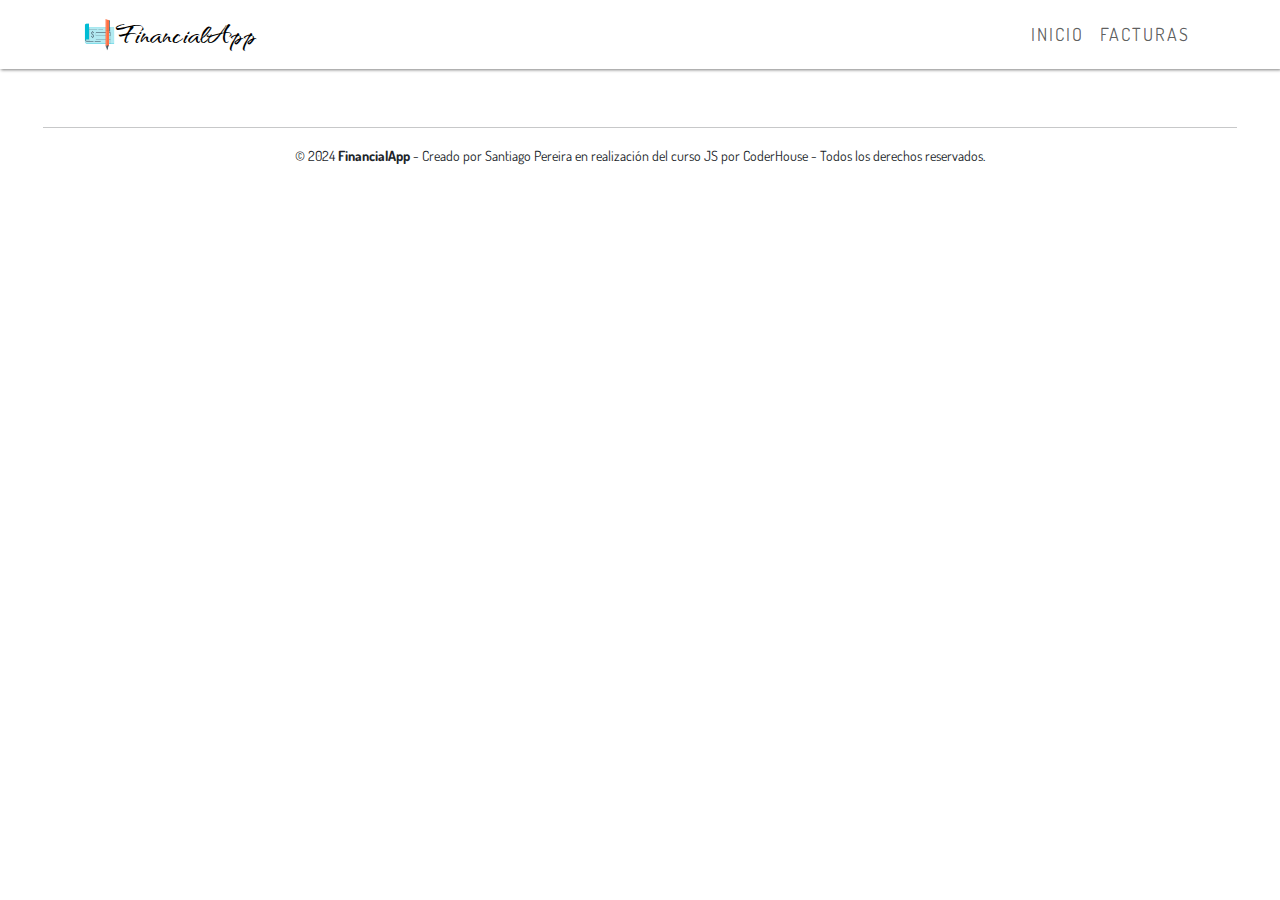
==== pages/facturas.html @ b18df848 "Checkpoint 5" ====
<!DOCTYPE html>
<html lang="es">

<head>
    <meta charset="UTF-8">
    <meta name="viewport" content="width=device-width, initial-scale=1.0">
    <title>Facturas | FinancialApp</title>
    <link rel="shortcut icon" href="../multimedia/logo.ico" type="image/x-icon">
    <!-- Meta Description -->
    <meta name="description" content="Aplicación web para gestión de finanzas personales.">
    <!-- Meta Keywords -->
    <meta name="keywords"
        content="Gestión de capital, Gestión de fondos, Control de ingresos y gastos, Administra tu dinero, Finanzas">
    <!-- Fuentes -->
    <link rel="preconnect" href="https://fonts.googleapis.com">
    <link rel="preconnect" href="https://fonts.gstatic.com" crossorigin>
    <link href="https://fonts.googleapis.com/css2?family=Dosis:wght@200..800&display=swap" rel="stylesheet">
    <link href="https://fonts.googleapis.com/css2?family=Qwitcher+Grypen:wght@400;700&display=swap" rel="stylesheet">
    <!-- Bootstrap CSS -->
    <link href="https://cdn.jsdelivr.net/npm/bootstrap@5.3.3/dist/css/bootstrap.min.css" rel="stylesheet"
        integrity="sha384-QWTKZyjpPEjISv5WaRU9OFeRpok6YctnYmDr5pNlyT2bRjXh0JMhjY6hW+ALEwIH" crossorigin="anonymous">
    <!-- Icons -->
    <link rel="stylesheet"
        href="https://fonts.googleapis.com/css2?family=Material+Symbols+Outlined:opsz,wght,FILL,GRAD@20..48,100..700,0..1,-50..200" />
    <!-- Bootstrap JS -->
    <script defer src="https://cdn.jsdelivr.net/npm/bootstrap@5.3.3/dist/js/bootstrap.bundle.min.js"
        integrity="sha384-YvpcrYf0tY3lHB60NNkmXc5s9fDVZLESaAA55NDzOxhy9GkcIdslK1eN7N6jIeHz"
        crossorigin="anonymous"></script>
    <!-- CSS -->
    <link rel="stylesheet" href="../styles/styles.css">
    <!-- JS -->
    <script defer src="../js/scripts.js"></script>
</head>

<body>
    <header class="container-fluid">
        <nav class="navbar navbar-expand-md">
            <div class="container-lg">
                <a class="navbar-brand logo" href="../index.html">
                    <img src="../multimedia/logo.png" width="35" height="35" alt="Logo de la aplicación"
                        class="d-inline-block align-text-bottom">
                    FinancialApp
                </a>
                <button class="navbar-toggler" type="button" data-bs-toggle="collapse" data-bs-target="#navbarMenu"
                    aria-controls="navbarMenu" aria-expanded="false" aria-label="Toggle navigation">
                    <span class="navbar-toggler-icon"></span>
                </button>
                <div class="collapse navbar-collapse justify-content-end" id="navbarMenu">
                    <ul class="navbar-nav mb-2 mb-md-0">
                        <li class="nav-item">
                            <a class="nav-link" href="../index.html">INICIO</a>
                        </li>
                        <li class="nav-item">
                            <a class="nav-link" href="./facturas.html">FACTURAS</a>
                        </li>
                        <!-- <li class="nav-item">
                            <a class="nav-link" href="./pages/2.html">PAGE2</a>
                        </li> -->
                    </ul>
                </div>
            </div>
        </nav>
    </header>

    <main class="container-lg">
    </main>

    <footer class="container-fluid">
        <div class="container-lg pie-de-pagina">
            <!-- <section class="footer-logo">
                <a class="navbar-brand" href="./index.html">
                    <img src="./multimedia/logo.png" width="35" height="35" alt="Logo de la aplicación"
                        class="d-inline-block align-text-bottom">
                    FinancialApp
                </a>
            </section> -->
            <hr>
            <!-- <section class="redes-sociales">
                <h2>SIGUENOS</h2>
                <div class="iconos-redes">
                    <a class="bi bi-facebook" href="https://www.facebook.com/?locale=es_LA" target="_blank"></a>
                    <a class="bi bi-instagram" href="https://www.instagram.com/" target="_blank"></a>
                    <a class="bi bi-youtube" href="https://www.youtube.com/" target="_blank"></a>
                </div>
            </section> -->
        </div>
        <hr>
        <section class="copyright">
            <small>© 2024 <b>FinancialApp</b> - Creado por Santiago Pereira en realización del curso JS por CoderHouse -
                Todos los derechos reservados.</small>
        </section>
    </footer>
</body>

</html>
---- styles/styles.css ----
@charset "UTF-8";
/*##### RESETS #####*/
* {
  padding: 0;
  margin: 0;
  box-sizing: border-box;
  font-family: "Dosis", sans-serif;
}

body {
  background-color: white;
  /* Quitar las decoraciones de los anclajes */
  /* Quitar viñetas de las listas */
}
body a {
  text-decoration: none;
}
body ul {
  list-style-type: none;
}

/*##### FIN # RESETS #####*/
/*##### ESTILOS DEL HEADER #####*/
header {
  background-color: white;
  position: sticky;
  z-index: 20;
  top: 0px;
  box-shadow: 1px 1px 3px gray;
}
header nav div .logo {
  padding-top: 0;
  padding-bottom: 0;
  font-family: "Qwitcher Grypen", cursive;
  font-size: 2.2rem;
  font-weight: 520;
  display: flex;
  align-items: center;
}
header nav div div ul {
  text-align: center;
}
header nav div div ul .nav-item a {
  font-size: 18px;
  letter-spacing: 2px;
}

/*##### FIN # ESTILOS DEL HEADER #####*/
/*##### ESTILOS DEL FOOTER #####*/
footer {
  background-color: white;
  display: flex;
  flex-direction: column;
  align-items: center;
  justify-content: center;
  z-index: 1;
  width: 100%;
}
footer .pie-de-pagina {
  display: grid;
  grid-template-columns: repeat(2, 1fr);
  grid-gap: 50px;
  padding-top: 2rem;
  padding-bottom: 1rem;
}
footer .pie-de-pagina hr {
  display: none;
  width: 100%;
  margin: 10px 0;
}
footer hr {
  width: 95%;
  margin: 10px 0;
}
footer .copyright {
  padding: 5px 10px;
  text-align: center;
}

/*##### FIN # ESTILOS DEL FOOTER #####*/
main {
  display: flex;
  flex-direction: column;
  align-items: center;
}
main .contenedor-balance {
  display: flex;
  flex-direction: row;
  align-items: center;
  justify-content: space-between;
  padding: 20px 24px;
  font-size: 22px;
}
main .contenedor-balance .seccion-balance {
  padding: 7px 0;
  font-weight: bold;
}
main .contenedor-balance .seccion-carga-balance .btn-group button {
  display: inline-flex;
  justify-content: center;
  align-items: center;
  font-size: 22px;
  width: 150px;
}
main .contenedor-balance .seccion-carga-balance .btn-group button span {
  font-weight: 700;
  font-size: 22px;
}
main .collapse-carga-balance {
  display: flex;
  flex-direction: column;
  width: 100%;
}
main .collapse-carga-balance .collapse-container {
  margin: 5px 12px;
}
main .collapse-carga-balance .collapse-container .collapse-header,
main .collapse-carga-balance .collapse-container .collapse-body,
main .collapse-carga-balance .collapse-container .collapse-footer {
  display: flex;
  align-items: center;
  padding: 10px 0;
}
main .collapse-carga-balance .collapse-container .collapse-header,
main .collapse-carga-balance .collapse-container .collapse-body {
  justify-content: left;
}
main .collapse-carga-balance .collapse-container .collapse-footer {
  justify-content: space-between;
}
main .collapse-carga-balance .mensaje-validacion {
  display: flex;
  align-items: center;
  justify-content: left;
}
main .collapse-carga-balance .mensaje-validacion span {
  font-size: 16px;
  padding-right: 2px;
}
main hr {
  width: 100%;
  margin-top: 0;
}
main .contenedor-dashboard {
  display: flex;
  flex-direction: row;
  align-items: center;
  justify-content: space-between;
  padding: 20px 24px;
}
main .contenedor-dashboard h1 {
  font-size: 22px;
}
main .contenedor-dashboard .seccion-dashboard {
  width: 100%;
}
main .contenedor-dashboard .seccion-dashboard table .fila-positiva {
  --bs-table-bg: rgb(25, 135, 84, 0.2);
}
main .contenedor-dashboard .seccion-dashboard table .fila-negativa {
  --bs-table-bg: rgb(255, 0, 0, 0.2);
}
main .contenedor-dashboard .seccion-dashboard table .btn-eliminar-registro {
  display: inline-flex;
  justify-content: center;
  align-items: center;
}
main .contenedor-dashboard .seccion-dashboard table .btn-eliminar-registro span {
  font-size: 15px;
}
main .contenedor-dashboard .seccion-dashboard table .centrar-texto-tabla {
  display: flex;
  justify-content: center;
  align-items: center;
}

/*##### MEDIA QUERYS #####*/
@media screen and (max-width: 576px) {
  main .contenedor-balance {
    flex-direction: column;
  }
  main .contenedor-balance .seccion-carga-balance {
    width: 100%;
  }
  main .contenedor-balance .seccion-carga-balance .btn-group {
    width: 100%;
  }
  main .contenedor-balance .seccion-carga-balance .btn-group button {
    width: 50%;
  }
}
/*##### FIN # MEDIA QUERYS #####*/

/*# sourceMappingURL=styles.css.map */
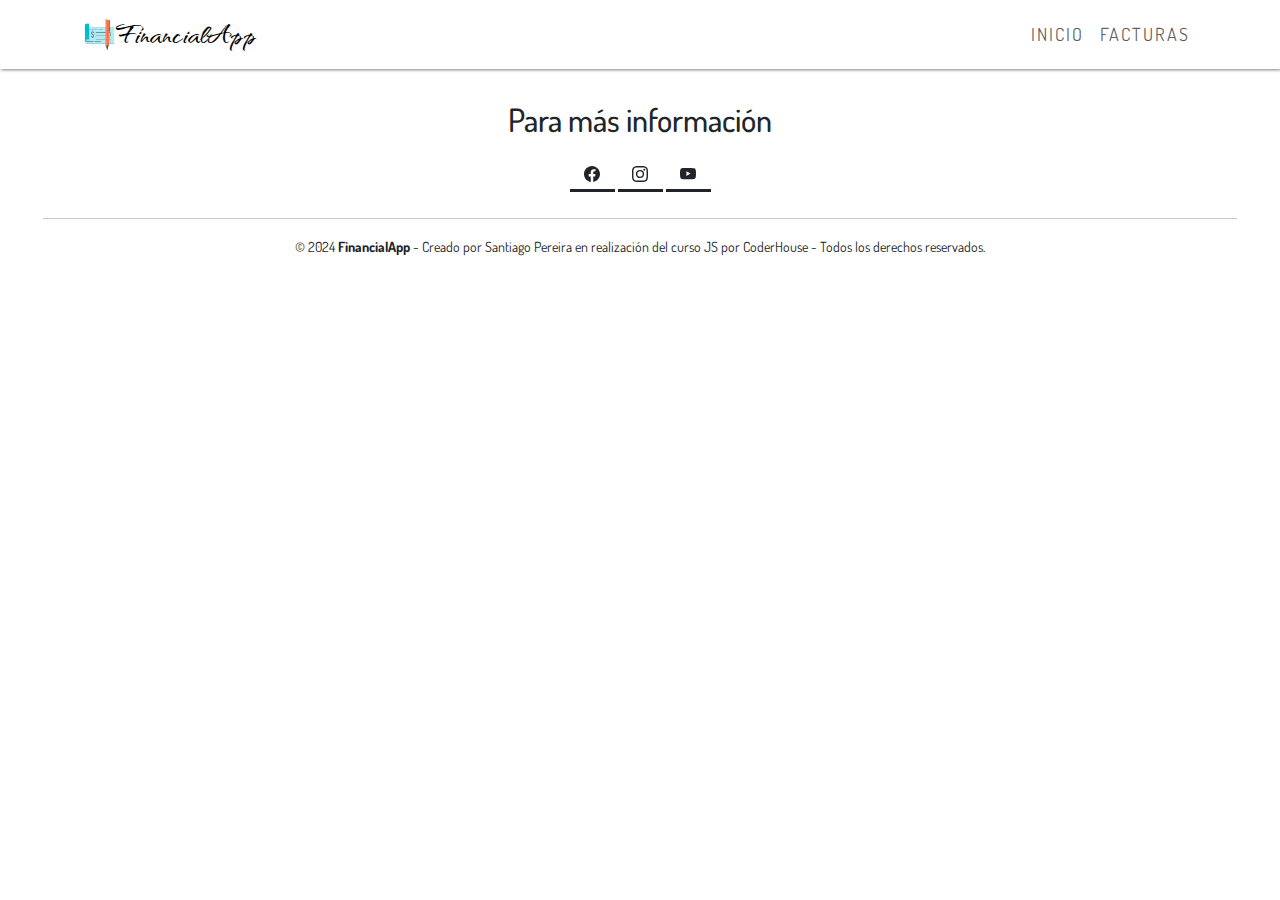
==== commit 84384523: "Checkout 1" ====
--- a/pages/facturas.html
+++ b/pages/facturas.html
@@ -67,22 +67,32 @@
 
     <footer class="container-fluid">
         <div class="container-lg pie-de-pagina">
-            <!-- <section class="footer-logo">
-                <a class="navbar-brand" href="./index.html">
-                    <img src="./multimedia/logo.png" width="35" height="35" alt="Logo de la aplicación"
-                        class="d-inline-block align-text-bottom">
-                    FinancialApp
-                </a>
-            </section> -->
-            <hr>
-            <!-- <section class="redes-sociales">
-                <h2>SIGUENOS</h2>
+            <section class="redes-sociales">
+                <h2>Para más información</h2>
                 <div class="iconos-redes">
-                    <a class="bi bi-facebook" href="https://www.facebook.com/?locale=es_LA" target="_blank"></a>
-                    <a class="bi bi-instagram" href="https://www.instagram.com/" target="_blank"></a>
-                    <a class="bi bi-youtube" href="https://www.youtube.com/" target="_blank"></a>
+                    <a href="https://www.facebook.com/?locale=es_LA" target="_blank">
+                        <svg xmlns="http://www.w3.org/2000/svg" width="16" height="16" fill="currentColor"
+                            class="bi bi-facebook" viewBox="0 0 16 16">
+                            <path
+                                d="M16 8.049c0-4.446-3.582-8.05-8-8.05C3.58 0-.002 3.603-.002 8.05c0 4.017 2.926 7.347 6.75 7.951v-5.625h-2.03V8.05H6.75V6.275c0-2.017 1.195-3.131 3.022-3.131.876 0 1.791.157 1.791.157v1.98h-1.009c-.993 0-1.303.621-1.303 1.258v1.51h2.218l-.354 2.326H9.25V16c3.824-.604 6.75-3.934 6.75-7.951" />
+                        </svg>
+                    </a>
+                    <a href="https://www.instagram.com/" target="_blank">
+                        <svg xmlns="http://www.w3.org/2000/svg" width="16" height="16" fill="currentColor"
+                            class="bi bi-instagram" viewBox="0 0 16 16">
+                            <path
+                                d="M8 0C5.829 0 5.556.01 4.703.048 3.85.088 3.269.222 2.76.42a3.9 3.9 0 0 0-1.417.923A3.9 3.9 0 0 0 .42 2.76C.222 3.268.087 3.85.048 4.7.01 5.555 0 5.827 0 8.001c0 2.172.01 2.444.048 3.297.04.852.174 1.433.372 1.942.205.526.478.972.923 1.417.444.445.89.719 1.416.923.51.198 1.09.333 1.942.372C5.555 15.99 5.827 16 8 16s2.444-.01 3.298-.048c.851-.04 1.434-.174 1.943-.372a3.9 3.9 0 0 0 1.416-.923c.445-.445.718-.891.923-1.417.197-.509.332-1.09.372-1.942C15.99 10.445 16 10.173 16 8s-.01-2.445-.048-3.299c-.04-.851-.175-1.433-.372-1.941a3.9 3.9 0 0 0-.923-1.417A3.9 3.9 0 0 0 13.24.42c-.51-.198-1.092-.333-1.943-.372C10.443.01 10.172 0 7.998 0zm-.717 1.442h.718c2.136 0 2.389.007 3.232.046.78.035 1.204.166 1.486.275.373.145.64.319.92.599s.453.546.598.92c.11.281.24.705.275 1.485.039.843.047 1.096.047 3.231s-.008 2.389-.047 3.232c-.035.78-.166 1.203-.275 1.485a2.5 2.5 0 0 1-.599.919c-.28.28-.546.453-.92.598-.28.11-.704.24-1.485.276-.843.038-1.096.047-3.232.047s-2.39-.009-3.233-.047c-.78-.036-1.203-.166-1.485-.276a2.5 2.5 0 0 1-.92-.598 2.5 2.5 0 0 1-.6-.92c-.109-.281-.24-.705-.275-1.485-.038-.843-.046-1.096-.046-3.233s.008-2.388.046-3.231c.036-.78.166-1.204.276-1.486.145-.373.319-.64.599-.92s.546-.453.92-.598c.282-.11.705-.24 1.485-.276.738-.034 1.024-.044 2.515-.045zm4.988 1.328a.96.96 0 1 0 0 1.92.96.96 0 0 0 0-1.92m-4.27 1.122a4.109 4.109 0 1 0 0 8.217 4.109 4.109 0 0 0 0-8.217m0 1.441a2.667 2.667 0 1 1 0 5.334 2.667 2.667 0 0 1 0-5.334" />
+                        </svg>
+                    </a>
+                    <a href="https://www.youtube.com/" target="_blank">
+                        <svg xmlns="http://www.w3.org/2000/svg" width="16" height="16" fill="currentColor"
+                            class="bi bi-youtube" viewBox="0 0 16 16">
+                            <path
+                                d="M8.051 1.999h.089c.822.003 4.987.033 6.11.335a2.01 2.01 0 0 1 1.415 1.42c.101.38.172.883.22 1.402l.01.104.022.26.008.104c.065.914.073 1.77.074 1.957v.075c-.001.194-.01 1.108-.082 2.06l-.008.105-.009.104c-.05.572-.124 1.14-.235 1.558a2.01 2.01 0 0 1-1.415 1.42c-1.16.312-5.569.334-6.18.335h-.142c-.309 0-1.587-.006-2.927-.052l-.17-.006-.087-.004-.171-.007-.171-.007c-1.11-.049-2.167-.128-2.654-.26a2.01 2.01 0 0 1-1.415-1.419c-.111-.417-.185-.986-.235-1.558L.09 9.82l-.008-.104A31 31 0 0 1 0 7.68v-.123c.002-.215.01-.958.064-1.778l.007-.103.003-.052.008-.104.022-.26.01-.104c.048-.519.119-1.023.22-1.402a2.01 2.01 0 0 1 1.415-1.42c.487-.13 1.544-.21 2.654-.26l.17-.007.172-.006.086-.003.171-.007A100 100 0 0 1 7.858 2zM6.4 5.209v4.818l4.157-2.408z" />
+                        </svg>
+                    </a>
                 </div>
-            </section> -->
+            </section>
         </div>
         <hr>
         <section class="copyright">
--- a/styles/styles.css
+++ b/styles/styles.css
@@ -57,16 +57,32 @@
   width: 100%;
 }
 footer .pie-de-pagina {
-  display: grid;
-  grid-template-columns: repeat(2, 1fr);
-  grid-gap: 50px;
   padding-top: 2rem;
   padding-bottom: 1rem;
 }
-footer .pie-de-pagina hr {
-  display: none;
-  width: 100%;
-  margin: 10px 0;
+footer .pie-de-pagina .redes-sociales {
+  display: flex;
+  flex-direction: column;
+}
+footer .pie-de-pagina .redes-sociales {
+  justify-content: center;
+  align-items: center;
+}
+footer .pie-de-pagina .redes-sociales .iconos-redes a {
+  display: inline-block;
+  text-align: center;
+  text-decoration: none;
+  width: 45px;
+  height: 45px;
+  line-height: 50px;
+  color: #212529;
+  text-align: center;
+  border-bottom: 3px solid;
+  border-color: #212529;
+}
+footer .pie-de-pagina .redes-sociales .iconos-redes a:hover {
+  color: orange;
+  border-color: orange;
 }
 footer hr {
   width: 95%;
@@ -125,6 +141,10 @@
 main .collapse-carga-balance .collapse-container .collapse-body {
   justify-content: left;
 }
+main .collapse-carga-balance .collapse-container .collapse-header .form-select,
+main .collapse-carga-balance .collapse-container .collapse-body .form-select {
+  height: calc(3.5rem + var(--bs-border-width) * 2);
+}
 main .collapse-carga-balance .collapse-container .collapse-footer {
   justify-content: space-between;
 }
@@ -152,7 +172,39 @@
   font-size: 22px;
 }
 main .contenedor-dashboard .seccion-dashboard {
-  width: 100%;
+  display: grid;
+  grid-template-columns: repeat(3, 1fr);
+  gap: 10px;
+  width: 100%;
+}
+main .contenedor-dashboard .seccion-dashboard h1 {
+  grid-column: 1/4;
+  grid-row: 1/2;
+}
+main .contenedor-dashboard .seccion-dashboard .grafica-sueldo {
+  display: flex;
+  padding: 10px;
+  grid-column: 1/2;
+  grid-row: 2/3;
+}
+main .contenedor-dashboard .seccion-dashboard .grafica-ahorros {
+  display: flex;
+  max-height: fit-content;
+  padding: 10px;
+  grid-column: 2/4;
+  grid-row: 2/3;
+}
+main .contenedor-dashboard .seccion-dashboard .grafica-ingresos-gastos {
+  display: flex;
+  max-width: 100%;
+  max-height: fit-content;
+  padding: 10px;
+  grid-column: 1/4;
+  grid-row: 3/4;
+}
+main .contenedor-dashboard .seccion-dashboard table {
+  grid-column: 1/4;
+  grid-row: 4/5;
 }
 main .contenedor-dashboard .seccion-dashboard table .fila-positiva {
   --bs-table-bg: rgb(25, 135, 84, 0.2);
@@ -172,6 +224,10 @@
   display: flex;
   justify-content: center;
   align-items: center;
+}
+
+.ocultar-elemento {
+  display: none;
 }
 
 /*##### MEDIA QUERYS #####*/
